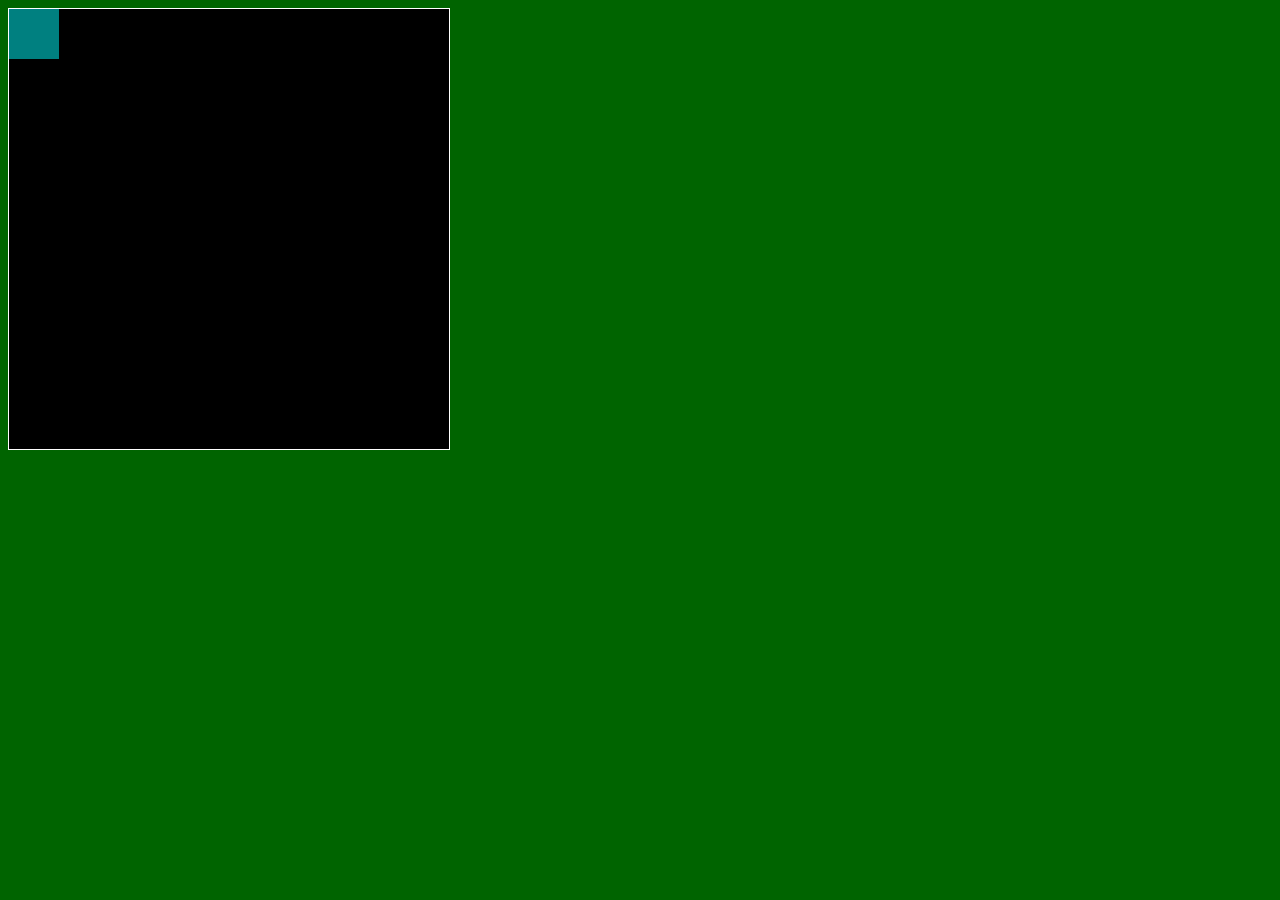
==== asd-projects/walker/index.html @ e7cb094e "move projects" ====
<!DOCTYPE html>
<html>
  <head>
    <title>Title</title>
    <!-- Load CSS files -->
    <link rel="stylesheet" type="text/css" href="index.css">
    
    <!-- Load JavaScript files -->
    <script src="jquery.min.js"></script>
    <script src="index.js"></script>
  </head>
  
  <body>
    <div id='board'>
      <div id='gameItem'></div>
    </div>
  </body>
</html>
---- asd-projects/walker/index.css ----
body {
  background-color: darkgreen;
}

#board {
  width: 440px;
  height: 440px;
  border: 1px solid white;
  background-color: black;
  position: relative;
}

#gameItem {
  background-color: teal;
  width: 50px;
  height: 50px;
  position: absolute;
/*   left: 100px; */  /* Uncomment if you want to set a "starting" position */
/*   top: 100px;  */  /* Uncomment if you want to set a "starting" position */
}
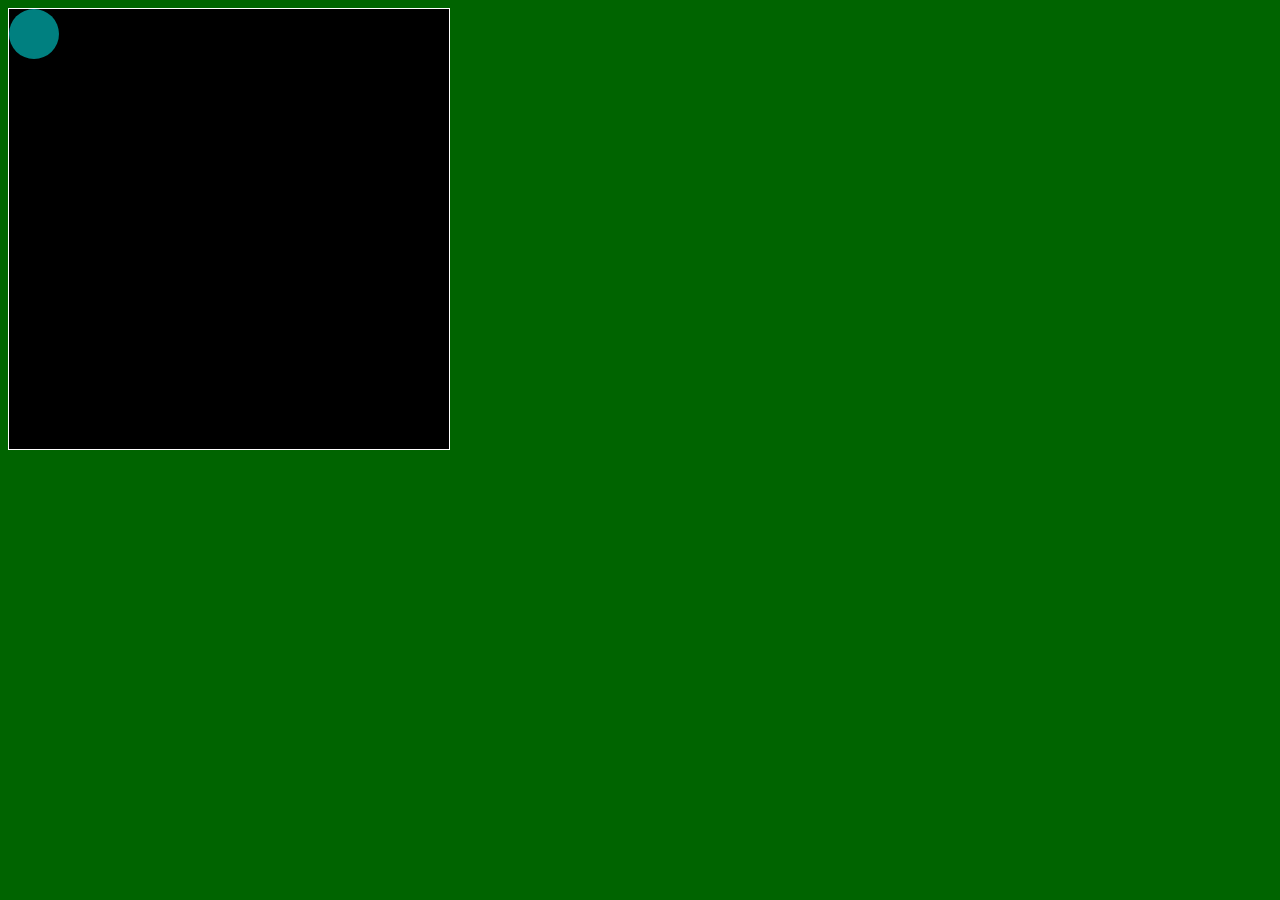
==== commit 38e5cb1c: "smile" ====
--- a/asd-projects/walker/index.html
+++ b/asd-projects/walker/index.html
@@ -12,7 +12,7 @@
   
   <body>
     <div id='board'>
-      <div id='gameItem'></div>
+      <div id='walker'></div>
     </div>
   </body>
 </html>
--- a/asd-projects/walker/index.css
+++ b/asd-projects/walker/index.css
@@ -11,11 +11,12 @@
   position: relative;
 }
 
-#gameItem {
+#walker {
   background-color: teal;
   width: 50px;
   height: 50px;
   position: absolute;
+  border-radius: 50px;
 /*   left: 100px; */  /* Uncomment if you want to set a "starting" position */
 /*   top: 100px;  */  /* Uncomment if you want to set a "starting" position */
 }
